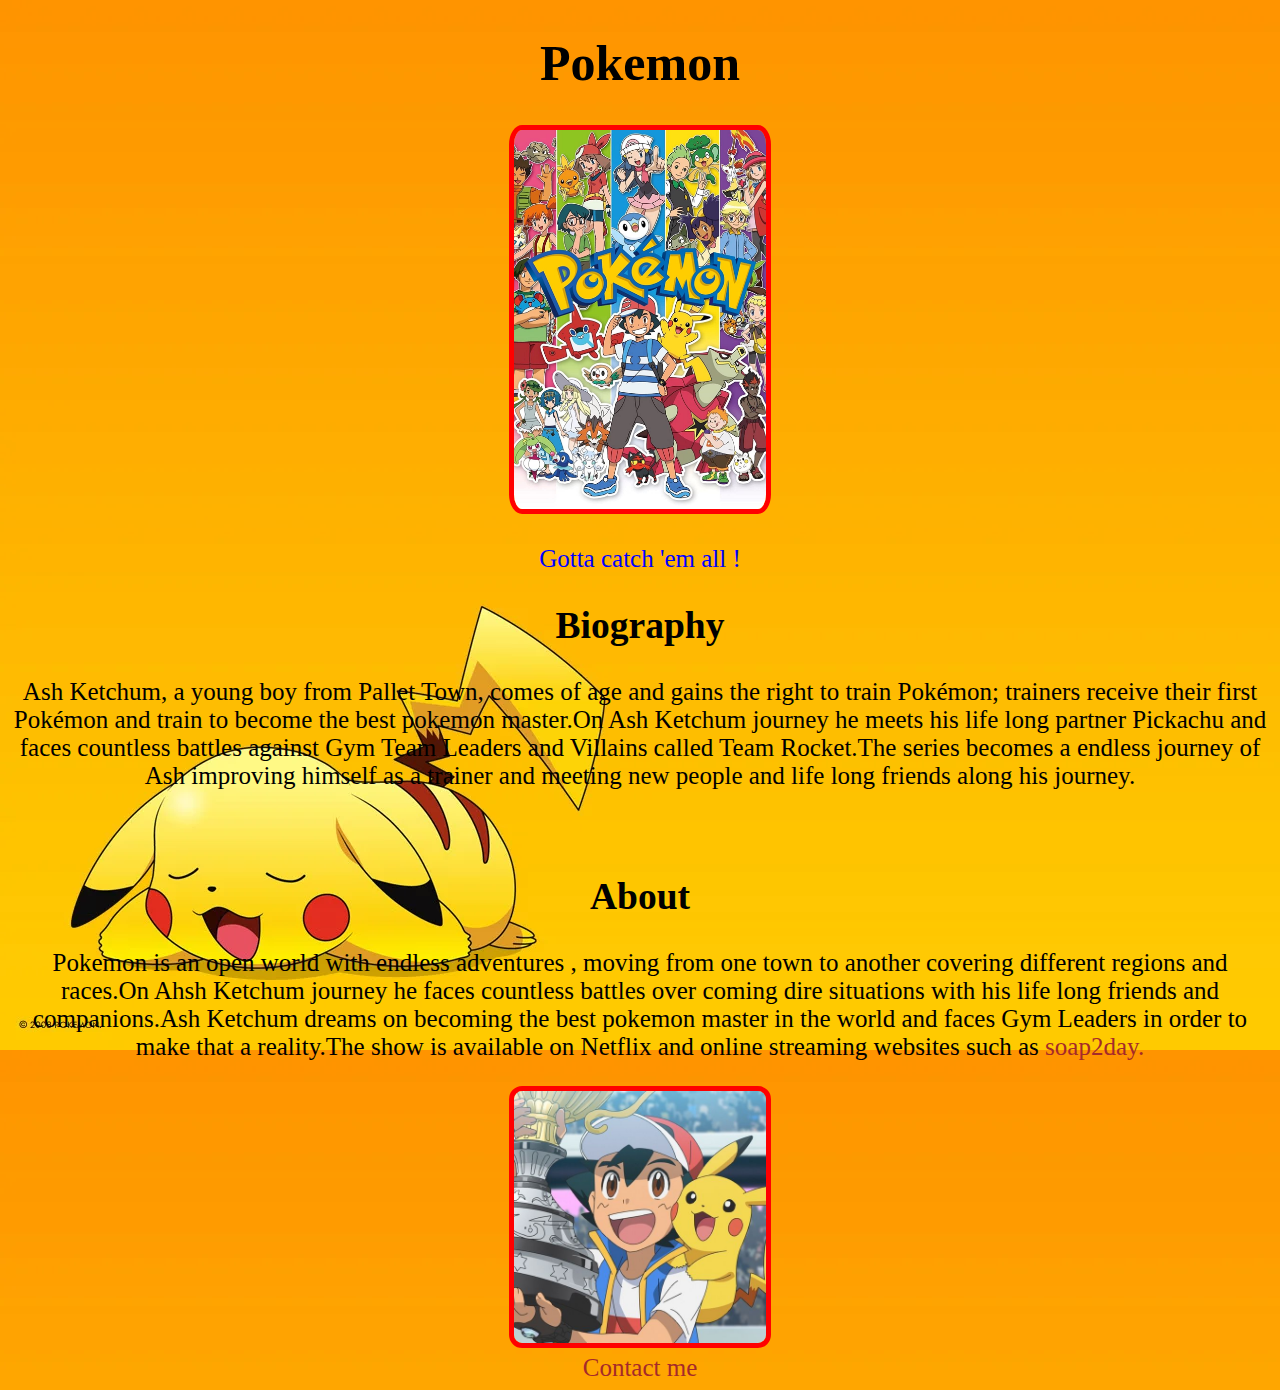
==== index.html @ 5d5f2309 "first commit" ====
<!DOCTYPE html>
<html lang="en">
<head>
    <meta charset="UTF-8">
    <meta http-equiv="X-UA-Compatible" content="IE=edge">
    <meta name="viewport" content="width=device-width, initial-scale=1.0">
    <title>Pokemon</title>
    <link rel="stylesheet" href="style.css">
</head>
<body>

    <h1 class="heading">Pokemon</h1>
    <div class="images">
        <img src="images/Pokemon cover.jpg" alt="Picture of Ash and his friends" >
        <p class="sub">Gotta catch 'em all !</p>
    </div>
    <div>
        <h2>Biography</h2>
    </div>


    <div id="Introduction">
        <p>Ash Ketchum, a young boy from Pallet Town, comes of age and gains the right to train Pokémon; trainers receive their first Pokémon and train to become the best pokemon master.On Ash Ketchum journey he meets his life long partner Pickachu and faces countless battles against Gym Team Leaders and Villains called Team Rocket.The series becomes a endless journey of Ash improving himself as a trainer and meeting new people and life long friends along his journey.</p><br>
    </div>
    <div>
        <h2 class="About">About</h2>
    </div>
    <div>
        <p>
            Pokemon is an open world with endless adventures , moving from one town to another covering different regions and races.On Ahsh Ketchum journey he faces countless battles over coming dire situations with his life long friends and companions.Ash Ketchum dreams on becoming the best pokemon master in the world and faces Gym Leaders in order to make that a reality.The show is available on Netflix and online streaming websites such as <a class="two" href="https://soapgate.org/"> soap2day.
        </p>

</div>
<div class="images" >
    <img src="images/Victory cup.jpg" alt="Picture of Ash winning the region champion pokemon battle" >
</div>
   

<div class="container">
 <a class="one" href="./contactForm.html">Contact me</a>

</div>
---- style.css ----
body{
    background-color:yellow;
    text-align: center;
    background-image:url(./images/this\ is\ the\ one.webp);
    color:black;
    font-family: Georgia, 'Times New Roman', Times, serif;
    font-size: 25px;
}
/* 1st picture */
img {
    width: 20%;
    border-radius:5%;
    border: 5px solid red;
    
}

/* 2nd picture */
img{
    width: 20%;
    border-radius:5%;
    border: 5px solid red;

}
/* Title */
.heading {
    color: black;

    }


/* caption */
.sub {
    color: blue;
}
/* First link */
a.one:link{
    text-decoration:none ;
    color: brown;
}
a.one:visited{
    color:brown ;
}
/* Second link */
a.two:link{

    text-decoration:none;
    color: brown;
}
a.two:visited{
    color: brown;
}
/* Third link */
a.three:link{
    text-decoration:none;
    color:brown;
}
a.three:visited{
    color:brown;
}

#secondpage {
    background-image:url(
        ./images/swimming.gif
    );
    background-repeat: no-repeat;
    background-size:cover;
}
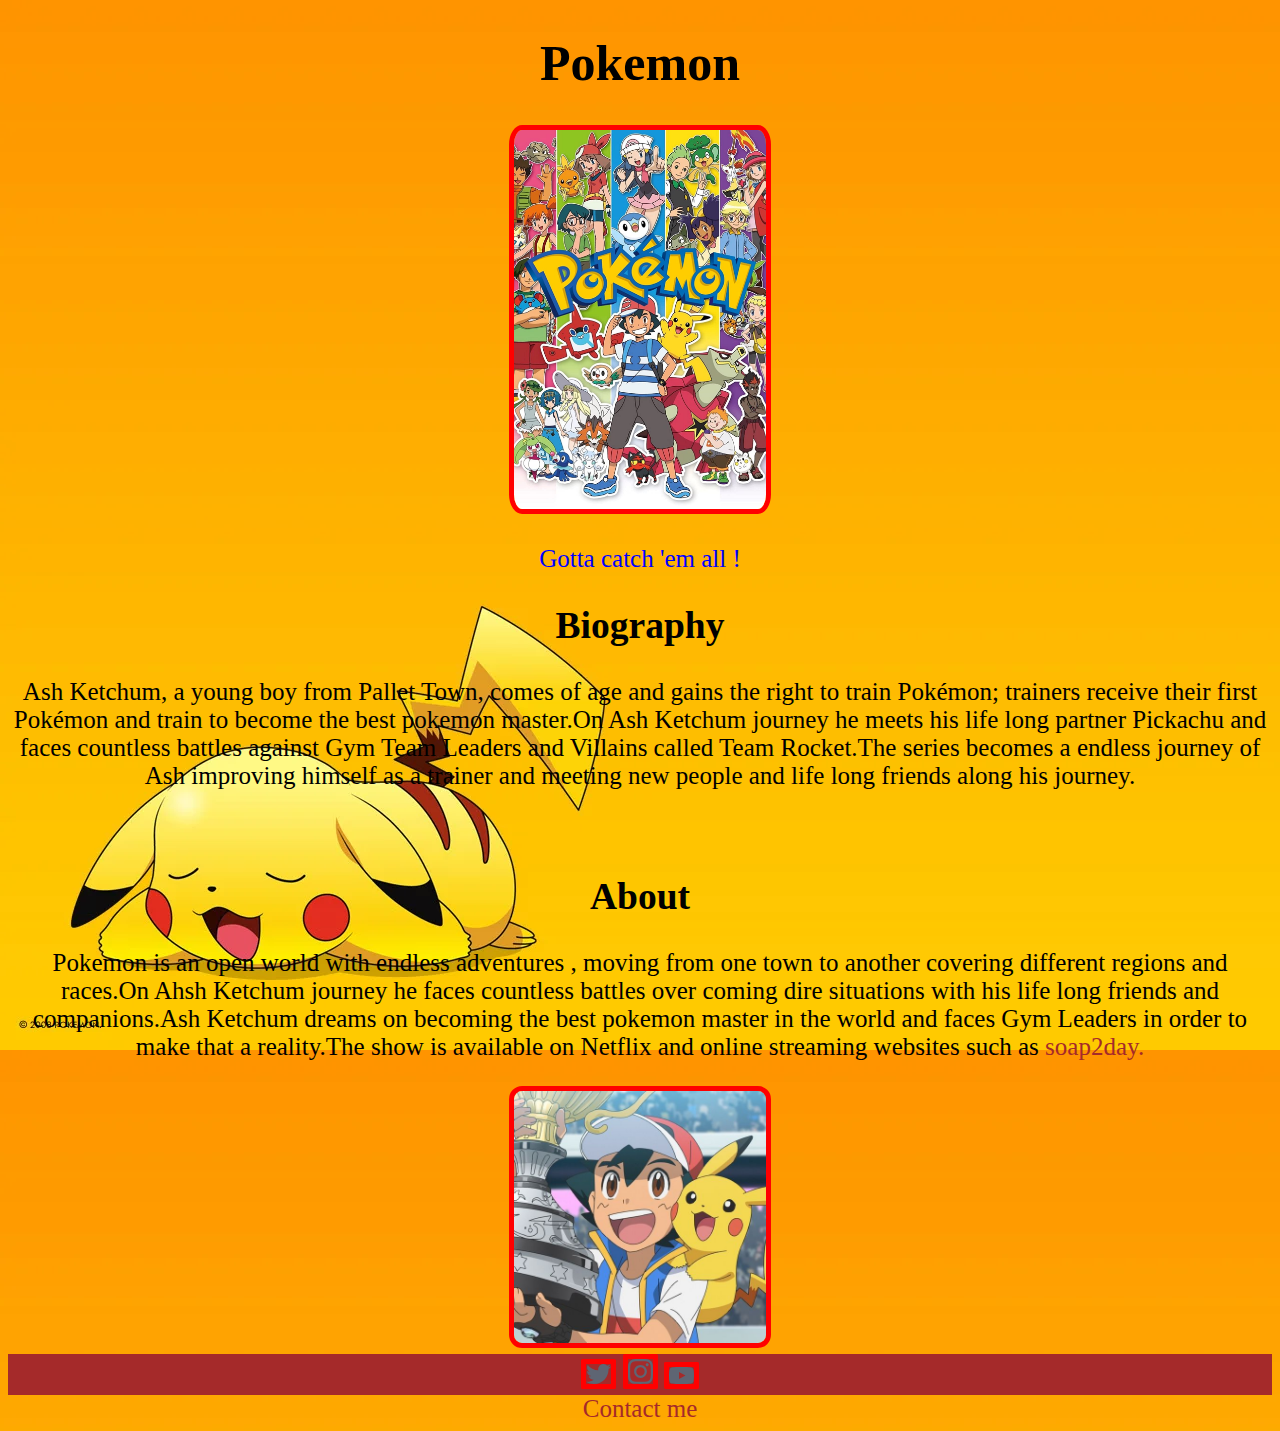
==== commit 649569e2: "my changes" ====
--- a/index.html
+++ b/index.html
@@ -4,14 +4,14 @@
     <meta charset="UTF-8">
     <meta http-equiv="X-UA-Compatible" content="IE=edge">
     <meta name="viewport" content="width=device-width, initial-scale=1.0">
+    <link rel="stylesheet" href="./css/style.css">
     <title>Pokemon</title>
-    <link rel="stylesheet" href="style.css">
 </head>
 <body>
 
     <h1 class="heading">Pokemon</h1>
     <div class="images">
-        <img src="images/Pokemon cover.jpg" alt="Picture of Ash and his friends" >
+        <img src="./images/Pokemon cover.jpg" alt="Picture of Ash and his friends" >
         <p class="sub">Gotta catch 'em all !</p>
     </div>
     <div>
@@ -35,8 +35,19 @@
     <img src="images/Victory cup.jpg" alt="Picture of Ash winning the region champion pokemon battle" >
 </div>
    
+<footer>
+    <div>
+        <a
+        class="footer-link"
+        href="https://twitter.com/?lang=en"
+        target="blank">
+        <img class="footer-icon" src="./images/twitter.svg" alt="Twitter"></a>
+        <a class="footer-link" href="https://www.instagram.com/" data name="Instagram"><img class="footer-icon" src="./images/instagram.svg" alt="Instagram"></a>
+        <a class="footer-link" href="https://www.youtube.com/"><img class="footer-icon" src="./images/youtube.svg" alt="Youtube"></a>
+    </div>
+</footer>
 
 <div class="container">
- <a class="one" href="./contactForm.html">Contact me</a>
+ <a class="one" href="./html/contactForm.html">Contact me</a>
 
 </div>
--- a/css/style.css
+++ b/css/style.css
@@ -0,0 +1,89 @@
+
+body{
+    background-color:yellow;
+    text-align: center;
+    background-image:url("../images/this is the one.webp");
+    color:black;
+    font-family: Georgia, 'Times New Roman', Times, serif;
+    font-size: 25px;
+}
+/* 1st picture */
+img {
+    width: 20%;
+    border-radius:5%;
+    border: 5px solid red;
+    
+}
+
+/* 2nd picture */
+img{
+    width: 20%;
+    border-radius:5%;
+    border: 5px solid red;
+
+}
+/* Title */
+.heading {
+    color: black;
+
+    }
+
+
+/* caption */
+.sub {
+    color: blue;
+}
+/* First link */
+a.one:link{
+    text-decoration:none ;
+    color: brown;
+}
+a.one:visited{
+    color:brown ;
+}
+/* Second link */
+a.two:link{
+
+    text-decoration:none;
+    color: brown;
+}
+a.two:visited{
+    color: brown;
+}
+/* Third link */
+a.three:link{
+    text-decoration:none;
+    color:brown;
+}
+a.three:visited{
+    color:brown;
+}
+
+#secondpage {
+    background-image: url(
+        ../images/swimming.gif
+    );
+    background-repeat: no-repeat;
+    background-size:cover;
+}
+footer{
+
+    background:brown ;
+}
+
+.footer-icon{
+    width: 1em;
+}
+.footer-link{
+    position: relative;
+}
+.footer-link::after {
+    content: attr(data-name);
+    position:absolute;
+    top: -50p;
+    left: 0;
+    z-index: 20;
+    background-color:red;
+
+
+}